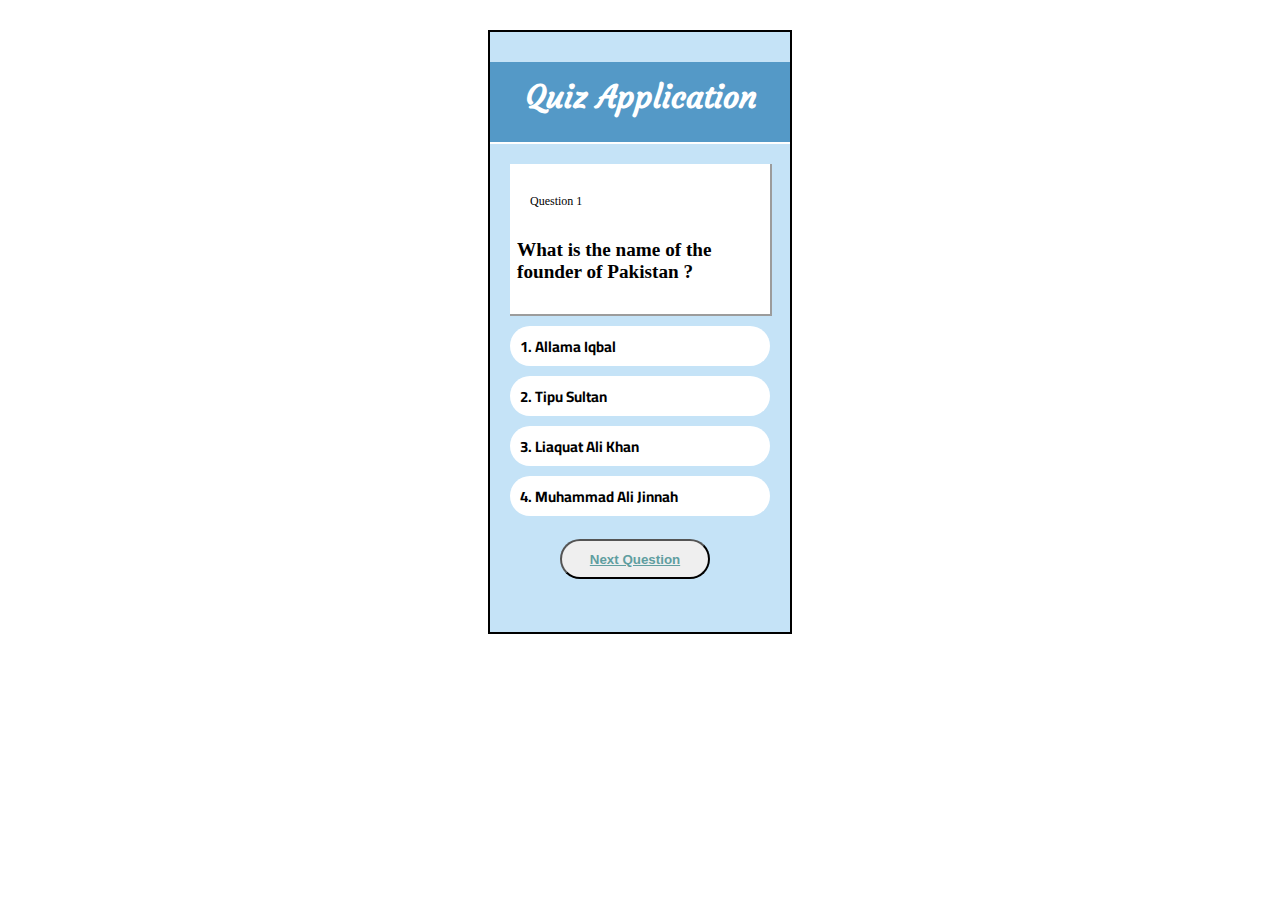
==== index.html @ 9288a420 "ready" ====
<!DOCTYPE html>
<html lang="en">

<head>
    <meta charset="UTF-8">
    <meta name="viewport" content="width=device-width, initial-scale=1.0">
    <title>Document</title>
    <link rel="stylesheet" href="style.css">
    <link href="https://fonts.googleapis.com/css2?family=Courgette&display=swap" rel="stylesheet">
    <link href="https://fonts.googleapis.com/css2?family=Cairo:wght@300&display=swap" rel="stylesheet">
</head>

<body>

    <div class="main">
        <div class="main-hd">
            <h1 class="quiz-hd">Quiz Application</h1>
        </div>

        <div class="question">
            <p class="que1"> Question 1 </p>
            <p class="que-hd">What is the name of the founder of Pakistan ? </p>
        </div>

        <button class="options" onclick="wrongAnswer1()" id="wA1" value="a1">
           1. Allama Iqbal
        </button>
        <button class="options" onclick="wrongAnswer2()" id="wA2" value="a2">
            2. Tipu Sultan
        </button>
        <button class="options" onclick="wrongAnswer3()" id="wA3" value="a3">
            3. Liaquat Ali Khan
        </button>
        <button class="options" onclick="rightAnswer()" id="rA" value="a4">
            4. Muhammad Ali Jinnah
        </button>
        <div>
            <button class="next-btn"><a href="que2.html" class="next">Next Question</a> </button>
        </div>
    </div>



    <script src="app.js"></script>
</body>

</html>
---- style.css ----
/* question portion */


.main{
    border: black 2px solid;
    height: 600px;
    width: 300px;
    margin: 0 auto;
    margin-top: 30px;
    background-color: #c5e3f7 ;
    }
    
    .que1{
        font-size: 12px;
        margin-left: 20px;
        padding-top: 30px;
    
    }
    
    .question{
        margin-top: 20px;
        background-color: #fff;
        width: 260px;
        height: 150px;
        margin-left: 20px;
    border-bottom: 2px solid rgb(156, 156, 156);
    border-right: 2px solid rgb(156, 156, 156);
    }
    
    .que-hd{
        margin-top: 30px;
        margin-left: 7px;
        margin-right: 7px;
        font-weight: bolder;
        font-size: larger;
    }
    .quiz-hd{
        font-family: Courgette;
        color: white;
        padding-top: 15px;
        padding-left: 35px;
        padding-bottom: 20px;
    }
    .main-hd{
    border-bottom: 2px solid white;
        height: 80px;
        background-color: #5499C7;
        margin-top: 30px;
        /* margin-left: 32px; */
    }
    
    
    /* Options */
    
    .options{
        background-color: #fff;
        margin-left: 20px;
        margin-right: 20px;
        border-radius: 20px;
        height: 40px;
        width: 260px;
        outline: none;
        border-style: none;
        margin-top: 10px;
        padding-left: 10px;
        text-align: left;
        font-size: 15px;
        font-weight: bolder;
        font-family: Cairo;

    }
    
     
    
    
    /*BUTTON*/
    
    .next-btn{
        border-radius: 20px;
        margin-top: 23px;
        margin-left: 70px;
        height: 40px;
        width: 150px;
    outline: none;
    color: cornflowerblue;
    font-weight: bold;

    }
    


    
    .next{
        color: cadetblue;
    }
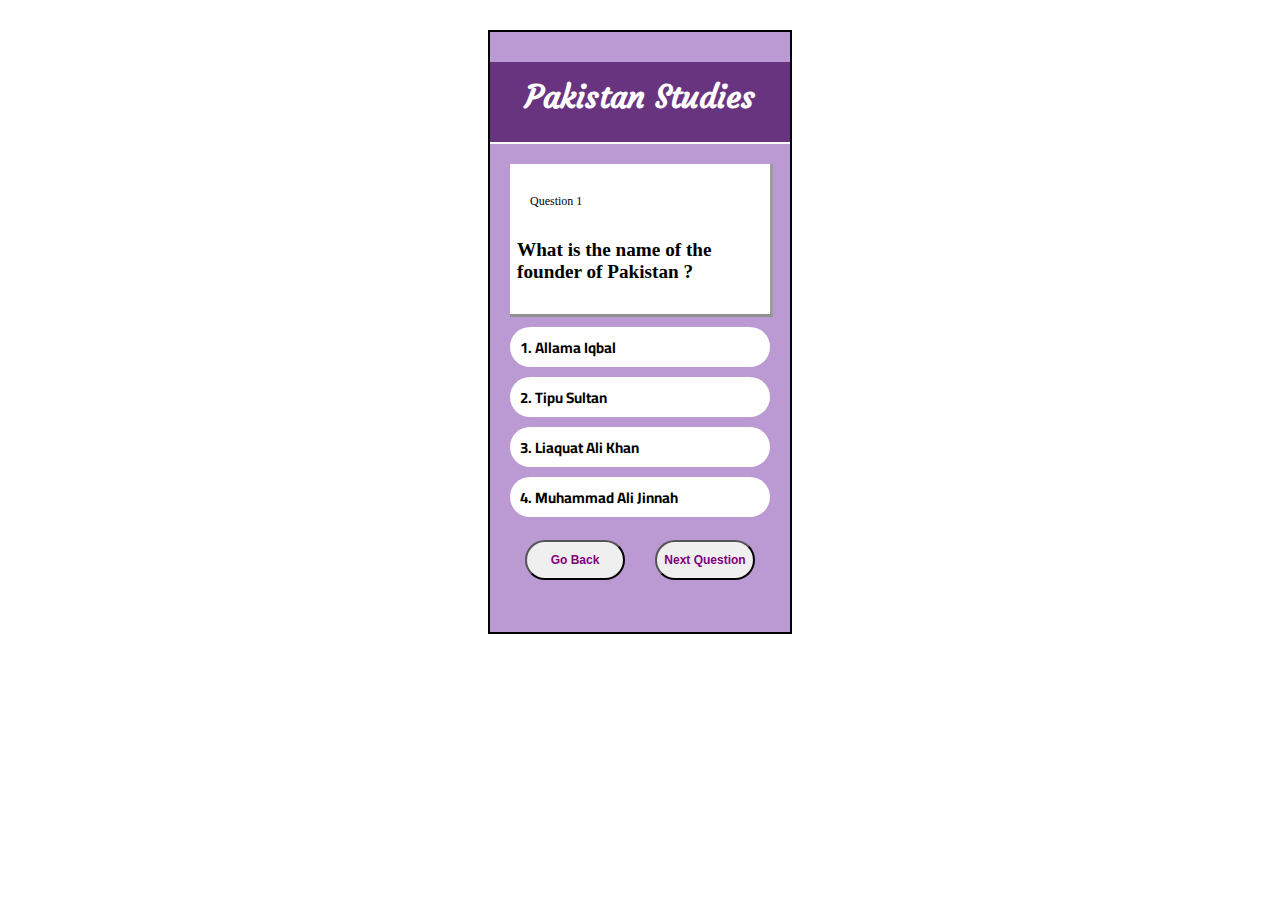
==== commit 356200c1: "ready" ====
--- a/index.html
+++ b/index.html
@@ -14,7 +14,7 @@
 
     <div class="main">
         <div class="main-hd">
-            <h1 class="quiz-hd">Quiz Application</h1>
+            <h1 class="quiz-hd">Pakistan Studies</h1>
         </div>
 
         <div class="question">
@@ -34,8 +34,10 @@
         <button class="options" onclick="rightAnswer()" id="rA" value="a4">
             4. Muhammad Ali Jinnah
         </button>
-        <div>
-            <button class="next-btn"><a href="que2.html" class="next">Next Question</a> </button>
+        <div class="last">
+            <button class="next-btn"><a href="que2.html" class="next"  >Next Question</a> </button>
+       <button class="back-btn"> <a href="front.html" class="back">Go Back</a></button>
+
         </div>
     </div>
 
--- a/style.css
+++ b/style.css
@@ -7,7 +7,7 @@
     width: 300px;
     margin: 0 auto;
     margin-top: 30px;
-    background-color: #c5e3f7 ;
+    background-color: #bb9ad3 ;
     }
     
     .que1{
@@ -23,8 +23,8 @@
         width: 260px;
         height: 150px;
         margin-left: 20px;
-    border-bottom: 2px solid rgb(156, 156, 156);
-    border-right: 2px solid rgb(156, 156, 156);
+    border-bottom: 3px solid rgb(145, 145, 145);
+    border-right: 3px solid rgb(156, 156, 156);
     }
     
     .que-hd{
@@ -44,7 +44,8 @@
     .main-hd{
     border-bottom: 2px solid white;
         height: 80px;
-        background-color: #5499C7;
+        background-color: #69347f;
+        
         margin-top: 30px;
         /* margin-left: 32px; */
     }
@@ -78,18 +79,85 @@
     .next-btn{
         border-radius: 20px;
         margin-top: 23px;
-        margin-left: 70px;
+        margin-left: 30px;
         height: 40px;
-        width: 150px;
+        width: 100px;
     outline: none;
-    color: cornflowerblue;
+    color: purple;
+    font-weight: bold;
+    font-size: 12px;
+
+    }
+    
+    .next{
+        color: purple;
+text-decoration: none;
+    }
+    .back{
+        color: purple;
+text-decoration: none;
+    }
+
+    .back-btn{
+    float: left;
+
+        font-size: 12px;
+        border-radius: 20px;
+        margin-top: 23px;
+        margin-left: 35px;
+        height: 40px;
+        width: 100px;
+    outline: none;
+    color: purple;
     font-weight: bold;
 
     }
     
 
 
-    
-    .next{
-        color: cadetblue;
+
+
+
+
+
+
+    /* FRONT PAGE */
+
+    .subject-btn{
+    margin-top: 20px;
+    margin-left: 25px;
+    width: 250px;
+    height: 70px;
+    border-radius: 35px;
+    border-style: none;
+    outline: none;
+    }
+
+    .sub-name{
+        font-weight: bold;
+        font-size: 20px;
+        color: black;
+        text-decoration: none;
+        font-family: Chilanka;
+    }
+
+    .subject-btn:hover{
+        background-color: #40145f;
+    }
+    .sub-name:hover{
+        color: white !important;
+    }
+    .hd{
+    border-bottom: 2px solid white;
+
+        height: 90px;
+        background-color: #69347f;
+    }
+
+    .quiz-hd-front{
+        font-size: 40px !important;
+        font-family: Dancing Script;
+        padding-left: 30px;
+        padding-top: 20px;
+        color: white;
     }